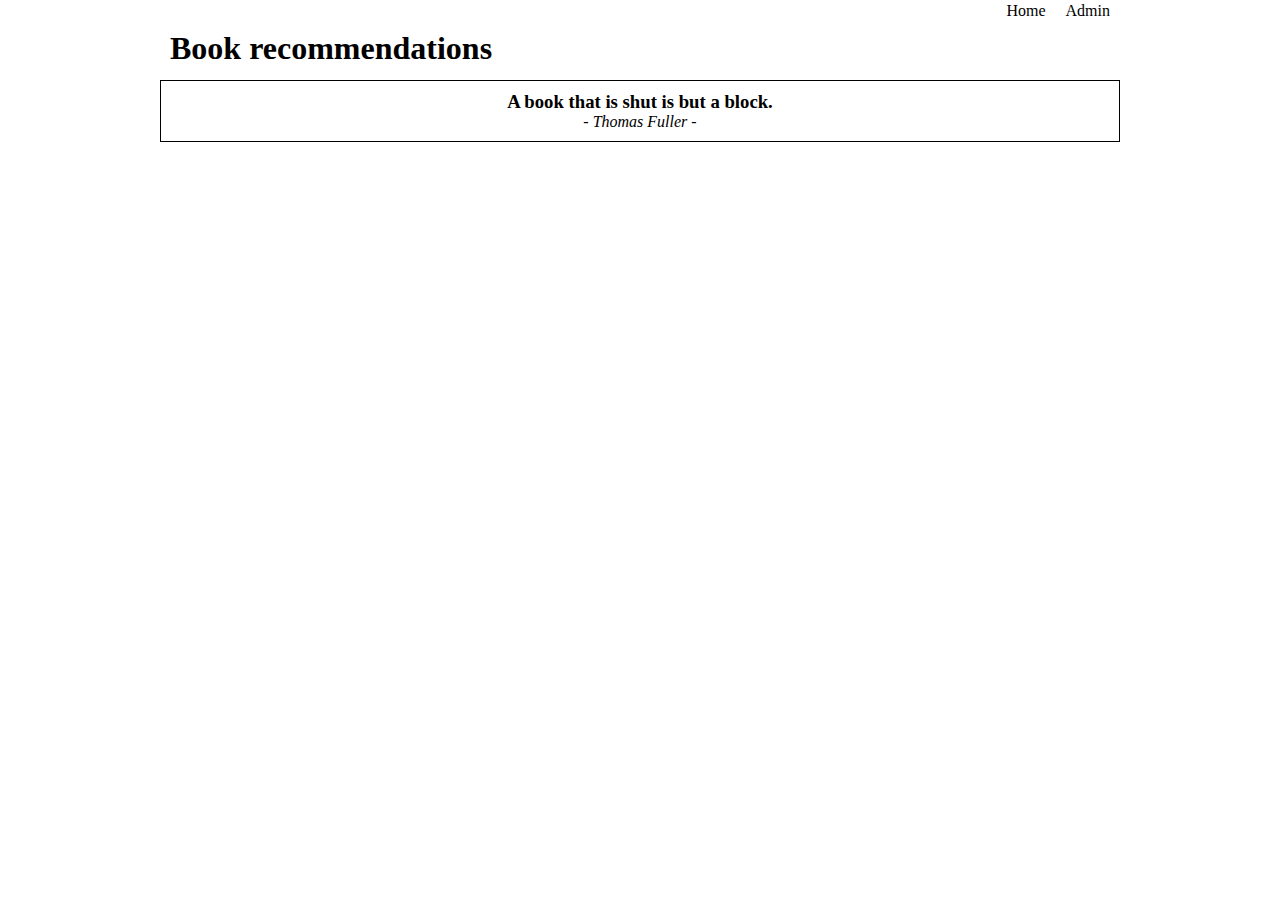
==== readinglist-rest-client/WebContent/review.html @ 6bc9a5ed "production environment setting" ====
<!DOCTYPE html>
<html>
<head>
    <title>Book recommendations</title>
    <!-- 구 버전의 인터넷 익스플로러에서 HTML5 태그를 인식하게 합니다. -->
    <!--[if lt IE 9]>
    <script src="http://html5shiv.googlecode.com/svn/trunk/html5.js"></script>
    <![endif]-->
    <!-- 초기화 -->
    <link href="http://fonts.googleapis.com/css?family=Henny+Penny" rel="stylesheet" type="text/css" />
    <!-- 초기화 -->
    <style>
        * { margin: 0; padding: 0; }
        body { font-family: 'Times New Roman', serif; }
        li { list-style: none; }
        a { text-decoration: none; }
        img { border: 0; }
    </style>
    <!-- 헤더 -->
    <style>
        #main_header {
            /* 중앙 정렬*/
            width: 960px; margin: 0 auto;

            /* 절대 좌표 */
            height: 80px;
            position: relative;
        }

        #main_header > #title {
            position: absolute;
            left: 10px; top: 30px;
        }
        #main_header > #main_gnb {
            position: absolute;
            right: 0; top: 0;
        }
    </style>
    <!-- 메뉴(1) -->
    <style>
        #main_gnb > ul { overflow: hidden; }
        #main_gnb > ul > li { float: left; }
        #main_gnb > ul > li > a {
            display: block;
            padding: 2px 10px;
        }
        #main_gnb > ul > li > a:hover {
            background: black;
            color: white;
        }
    </style>
    <!-- 콘텐츠 -->
    <style>
        #content {
            /* 중앙 정렬 */
            width: 960px; margin: 0 auto;

            /* 수평 레이아웃 구성 */
            overflow: hidden;
        }
        #content > #main_section {
            width: 960px;
            float: left;
        }
    </style>
    <!-- 본문 -->
    <style>
        #main_section > article.main_article {
            margin-bottom: 10px;
            padding: 20px;
            border: 1px solid black;
        }
        #main_section > article.main_article > p {
            margin: 5px; padding: 5px;
        }
        #main_section > article.main_article span.marker {
            background-color: Yellow;
        }
        #main_section > article.main_article > div {
            margin:10px;
        }
    </style>
    <!-- 목록 -->
    <style>
        .item {
            overflow: hidden;
            padding: 10px;
            border: 1px solid black;
            border-top: none;
        }
        .thumbnail {
            float: left;
        }
        .description {
            float: left;
            margin-left: 10px;
        }
        .description > strong {
            display: block;
            width: 120px;
            white-space: nowrap;
            overflow: hidden;
            text-overflow: ellipsis;
        }
    </style>
    <!-- 푸터 -->
    <style>
        #main_footer {
            /* 중앙 정렬 */
            width: 960px; margin: 0 auto;
            margin-bottom: 10px;

            /* 테두리 */
            box-sizing: border-box;
            padding: 10px;
            border: 1px solid black;

            /* 글자 정렬 */
            text-align: center;
        }
    </style>
    <script src="https://ajax.googleapis.com/ajax/libs/jquery/1.10.2/jquery.min.js"></script>
    <script src="/js/properties.js"></script>
    <script>
	    $(document).ready(function() { 
			var book_id="";
	    	var url = unescape(location.href);
    	 	var book_id  = url.split('?')[1].split('=')[1];
	        $.ajax({
	            url: rest_server_url+"/"+book_id
	        }).then(function(data) {
	    		var main_article = "";
		    		main_article += "<article class=\"main_article\">";
		    		main_article += "	<h1>"+data[0].book.title+"</h1>";
		    		main_article += "	<hr/>";
	    		for(i=0; i<data.length; i++) {
		    		main_article += "	<p>";
		    		main_article += "	"+data[i].review+"  <i style=\"color:blue\">by "+data[i].reader.username+" - "+data[i].rating+"</i>";
		    		main_article += "	</p>";
	    		}
	    		main_article += "</article>";
	    		$('#main_section').append(main_article);
	        });
	        
	        $('#rest_client_url_a').attr('href',rest_client_url);
	        $('#web_admin_url_a').attr('href',web_admin_url);
	    });
    </script>
</head>
<body>
    <header id="main_header">
        <div id="title">
            <h1>Book recommendations</h1>
        </div>
        <nav id="main_gnb">
            <ul>
            	<li><a id="rest_client_url_a">Home</a></li>
                <li><a id="web_admin_url_a">Admin</a></li>
            </ul>
        </nav>
    </header>
    <div id="content">
        <section id="main_section">
        </section>
    </div>
    <footer id="main_footer">
        <h3>A book that is shut is but a block.</h3>
        <address>- Thomas Fuller -</address>
    </footer>
</body>
</html>
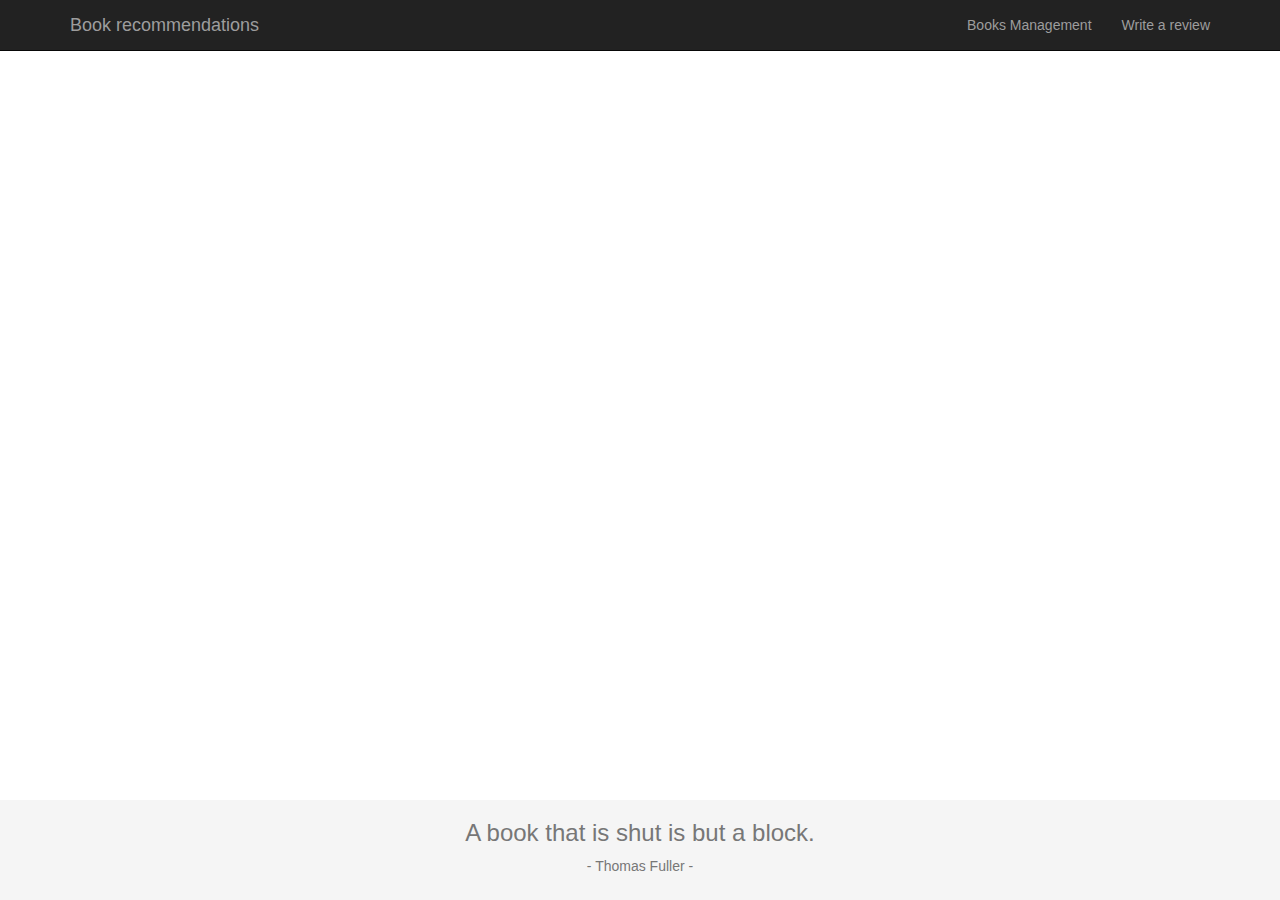
==== commit fe5b92d6: "bootstrap 설정" ====
--- a/readinglist-rest-client/WebContent/review.html
+++ b/readinglist-rest-client/WebContent/review.html
@@ -2,125 +2,18 @@
 <html>
 <head>
     <title>Book recommendations</title>
+    <meta http-equiv="Content-Type" content="text/html; charset=utf-8">
+    <!-- mobile 기기를 위한 bootstrap 설정 -->
+    <meta name="viewport" content="width=device-width, initial-scale=1.0" />
+    <link rel="Stylesheet" href="css/bootstrap.min.css" />
+    <link href="css/base.css" rel="stylesheet" type="text/css" />
     <!-- 구 버전의 인터넷 익스플로러에서 HTML5 태그를 인식하게 합니다. -->
     <!--[if lt IE 9]>
     <script src="http://html5shiv.googlecode.com/svn/trunk/html5.js"></script>
     <![endif]-->
-    <!-- 초기화 -->
-    <link href="http://fonts.googleapis.com/css?family=Henny+Penny" rel="stylesheet" type="text/css" />
-    <!-- 초기화 -->
-    <style>
-        * { margin: 0; padding: 0; }
-        body { font-family: 'Times New Roman', serif; }
-        li { list-style: none; }
-        a { text-decoration: none; }
-        img { border: 0; }
-    </style>
-    <!-- 헤더 -->
-    <style>
-        #main_header {
-            /* 중앙 정렬*/
-            width: 960px; margin: 0 auto;
-
-            /* 절대 좌표 */
-            height: 80px;
-            position: relative;
-        }
-
-        #main_header > #title {
-            position: absolute;
-            left: 10px; top: 30px;
-        }
-        #main_header > #main_gnb {
-            position: absolute;
-            right: 0; top: 0;
-        }
-    </style>
-    <!-- 메뉴(1) -->
-    <style>
-        #main_gnb > ul { overflow: hidden; }
-        #main_gnb > ul > li { float: left; }
-        #main_gnb > ul > li > a {
-            display: block;
-            padding: 2px 10px;
-        }
-        #main_gnb > ul > li > a:hover {
-            background: black;
-            color: white;
-        }
-    </style>
-    <!-- 콘텐츠 -->
-    <style>
-        #content {
-            /* 중앙 정렬 */
-            width: 960px; margin: 0 auto;
-
-            /* 수평 레이아웃 구성 */
-            overflow: hidden;
-        }
-        #content > #main_section {
-            width: 960px;
-            float: left;
-        }
-    </style>
-    <!-- 본문 -->
-    <style>
-        #main_section > article.main_article {
-            margin-bottom: 10px;
-            padding: 20px;
-            border: 1px solid black;
-        }
-        #main_section > article.main_article > p {
-            margin: 5px; padding: 5px;
-        }
-        #main_section > article.main_article span.marker {
-            background-color: Yellow;
-        }
-        #main_section > article.main_article > div {
-            margin:10px;
-        }
-    </style>
-    <!-- 목록 -->
-    <style>
-        .item {
-            overflow: hidden;
-            padding: 10px;
-            border: 1px solid black;
-            border-top: none;
-        }
-        .thumbnail {
-            float: left;
-        }
-        .description {
-            float: left;
-            margin-left: 10px;
-        }
-        .description > strong {
-            display: block;
-            width: 120px;
-            white-space: nowrap;
-            overflow: hidden;
-            text-overflow: ellipsis;
-        }
-    </style>
-    <!-- 푸터 -->
-    <style>
-        #main_footer {
-            /* 중앙 정렬 */
-            width: 960px; margin: 0 auto;
-            margin-bottom: 10px;
-
-            /* 테두리 */
-            box-sizing: border-box;
-            padding: 10px;
-            border: 1px solid black;
-
-            /* 글자 정렬 */
-            text-align: center;
-        }
-    </style>
     <script src="https://ajax.googleapis.com/ajax/libs/jquery/1.10.2/jquery.min.js"></script>
-    <script src="/js/properties.js"></script>
+    <script src="js/bootstrap.min.js"></script>
+    <script src="js/properties.js"></script>
     <script>
 	    $(document).ready(function() { 
 			var book_id="";
@@ -129,43 +22,51 @@
 	        $.ajax({
 	            url: rest_server_url+"/"+book_id
 	        }).then(function(data) {
-	    		var main_article = "";
-		    		main_article += "<article class=\"main_article\">";
-		    		main_article += "	<h1>"+data[0].book.title+"</h1>";
-		    		main_article += "	<hr/>";
+	        	var main_article = "";
+	    	 	    main_article += "<div class=\"article\">";
+	    		    main_article += "	<h2>"+data[0].book.title+"</h2>";
 	    		for(i=0; i<data.length; i++) {
-		    		main_article += "	<p>";
-		    		main_article += "	"+data[i].review+"  <i style=\"color:blue\">by "+data[i].reader.username+" - "+data[i].rating+"</i>";
+	    			main_article += "	<p>";
+		    		main_article += "	"+data[i].review.replace(/\r\n/g, '<br/>')+"  <i style=\"color:blue\">by "+data[i].reader.username+" - "+data[i].rating+"</i>";
 		    		main_article += "	</p>";
 	    		}
-	    		main_article += "</article>";
-	    		$('#main_section').append(main_article);
+	    		    main_article += "</div>";
+	    		$('#content').append(main_article);
 	        });
 	        
 	        $('#rest_client_url_a').attr('href',rest_client_url);
 	        $('#web_admin_url_a').attr('href',web_admin_url);
+	        $('#books_mgmt_url_a').attr('href',books_mgmt_url);
 	    });
     </script>
 </head>
 <body>
-    <header id="main_header">
-        <div id="title">
-            <h1>Book recommendations</h1>
+    <div class="navbar navbar-inverse navbar-fixed-top">
+        <div class="container">
+            <a class="navbar-brand" href="#" id="rest_client_url_a">Book recommendations</a>
+            <div class="navbar-header">
+                <button class="navbar-toggle collapsed" data-toggle="collapse" data-target="#target">
+                    <span class="sr-only">Toggle navigation</span>
+                    <span class="icon-bar"></span>
+                    <span class="icon-bar"></span>
+                    <span class="icon-bar"></span>
+                </button>
+            </div>
+            <div class="collapse navbar-collapse" id="target">
+                <ul class="nav navbar-nav navbar-right">
+                    <li><a href="#" id="books_mgmt_url_a">Books Management</a></li>
+                    <li><a href="#" id="web_admin_url_a">Write a review</a></li>
+                </ul>
+            </div>
         </div>
-        <nav id="main_gnb">
-            <ul>
-            	<li><a id="rest_client_url_a">Home</a></li>
-                <li><a id="web_admin_url_a">Admin</a></li>
-            </ul>
-        </nav>
-    </header>
-    <div id="content">
-        <section id="main_section">
-        </section>
     </div>
-    <footer id="main_footer">
-        <h3>A book that is shut is but a block.</h3>
-        <address>- Thomas Fuller -</address>
+    <div id="content" class="container">
+    </div>
+    <footer class="footer">
+      <div class="container text-center">
+      	<h3><span class="text-muted">A book that is shut is but a block.</span></h3>
+      	<span class="text-muted">- Thomas Fuller -</span>
+      </div>
     </footer>
 </body>
 </html>--- a/readinglist-rest-client/WebContent/css/base.css
+++ b/readinglist-rest-client/WebContent/css/base.css
@@ -0,0 +1,22 @@
+        html {
+		  position: relative;
+		  min-height: 100%;
+		}
+        body {
+            padding-top : 60px;
+            margin-bottom: 140px;
+        }
+        .article {
+        	border: 1px solid black; 
+        	margin: 10px; 
+        	padding: 10px;
+        }
+        .footer {
+		  position: absolute;
+		  bottom: 0;
+		  width: 100%;
+		  /* Set the fixed height of the footer here */
+		  height: 100px;
+		  line-height: 20px; /* Vertically center the text there */
+		  background-color: #f5f5f5;
+		}